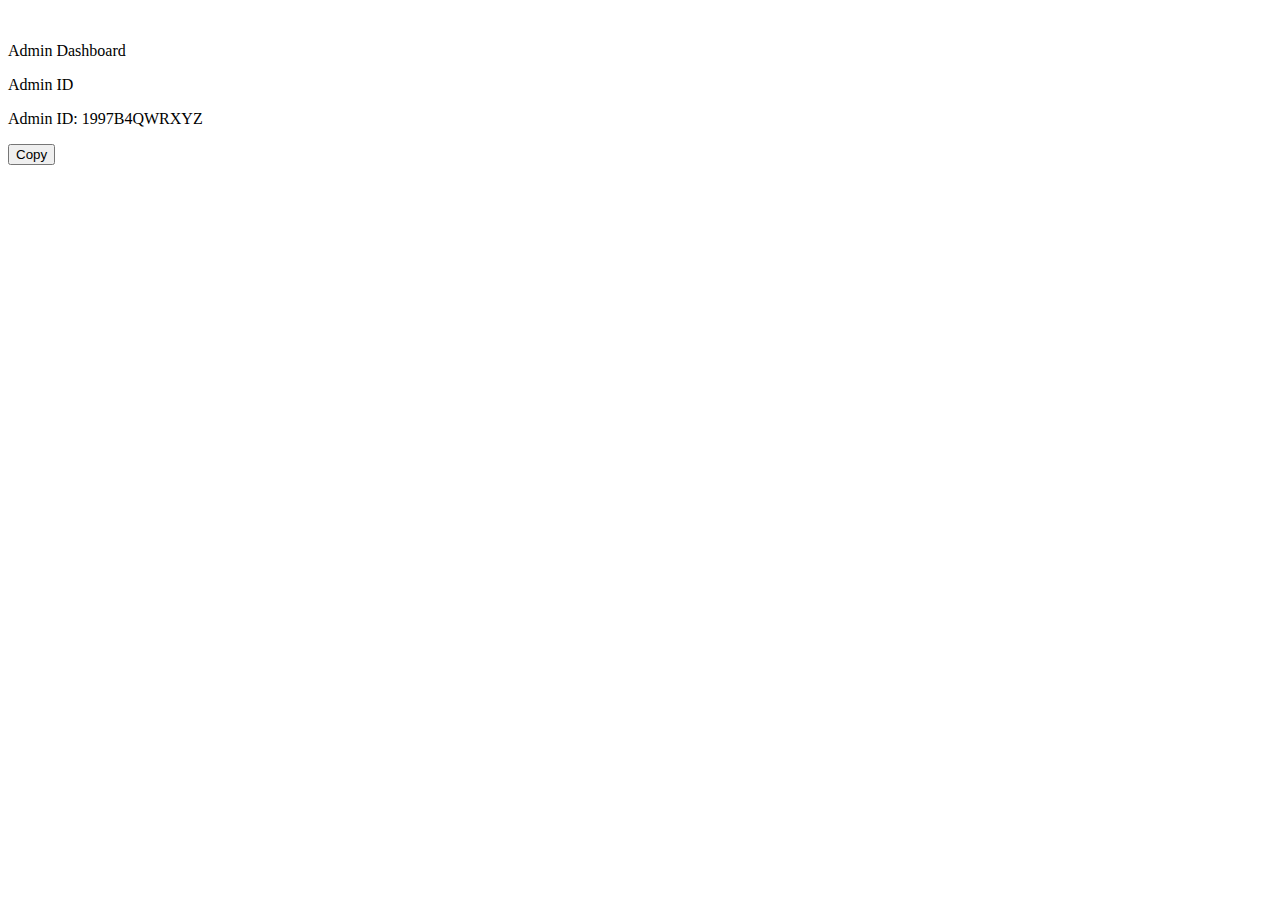
==== pages/adminID.html @ 0ad5baf0 "dfdf" ====
<!DOCTYPE html>
<html lang="en">
  <head>
    <meta charset="UTF-8" />
    <meta name="viewport" content="width=device-width, initial-scale=1.0" />

    <title>Icon - Login</title>
    <link rel="shortcut icon" href="/public/logo.png" type="image/x-icon" />
    <link rel="stylesheet" href="/styles/style.css" />
  </head>
  <body class="min-h-screen">
    <div
      class="bg-green-700 fixed flex justify-center font-semibold items-center text-white w-full h-[66px]"
    >
      <div class="flex-[5]">
        <img src="/public/logo.png" class="w-[80px]" alt="" />
      </div>
      <p>Admin Dashboard</p>
      <div class="flex-[5]"></div>
    </div>
    <div class="h-screen flex justify-center items-center">
      <div
        class="bg-[#ececec] flex flex-col justify-between drop-shadow-lg sm:w-[400px] w-[300px] sm:h-[250px] rounded-xl"
      >
        <div class="flex roboto mt-4 justify-center p-4">
          <p class="text-center sm:text-base text-sm">Admin ID</p>
        </div>

        <div class="flex justify-center">
          <p class="roboto sm:text-base text-sm">Admin ID: 1997B4QWRXYZ</p>
        </div>

        <div class="w-full my-6 flex justify-center">
          <button
            id="go"
            class="w-[130px] hover:bg-green-900 duration-150 p-2.5 text-sm rounded text-white bg-green-800"
          >
            Copy
          </button>
        </div>
      </div>
    </div>
  </body>
  <script>
    const go = document.querySelector("#go");

    go.addEventListener("click", (e) => {
      console.log("vlvkd");
      e.target.innerText = "Copied!";
      setTimeout(() => (e.target.innerText = "Copy"), 900);
      setTimeout(() => (location = "/pages/signup.html"), 1000);
    });
  </script>
</html>
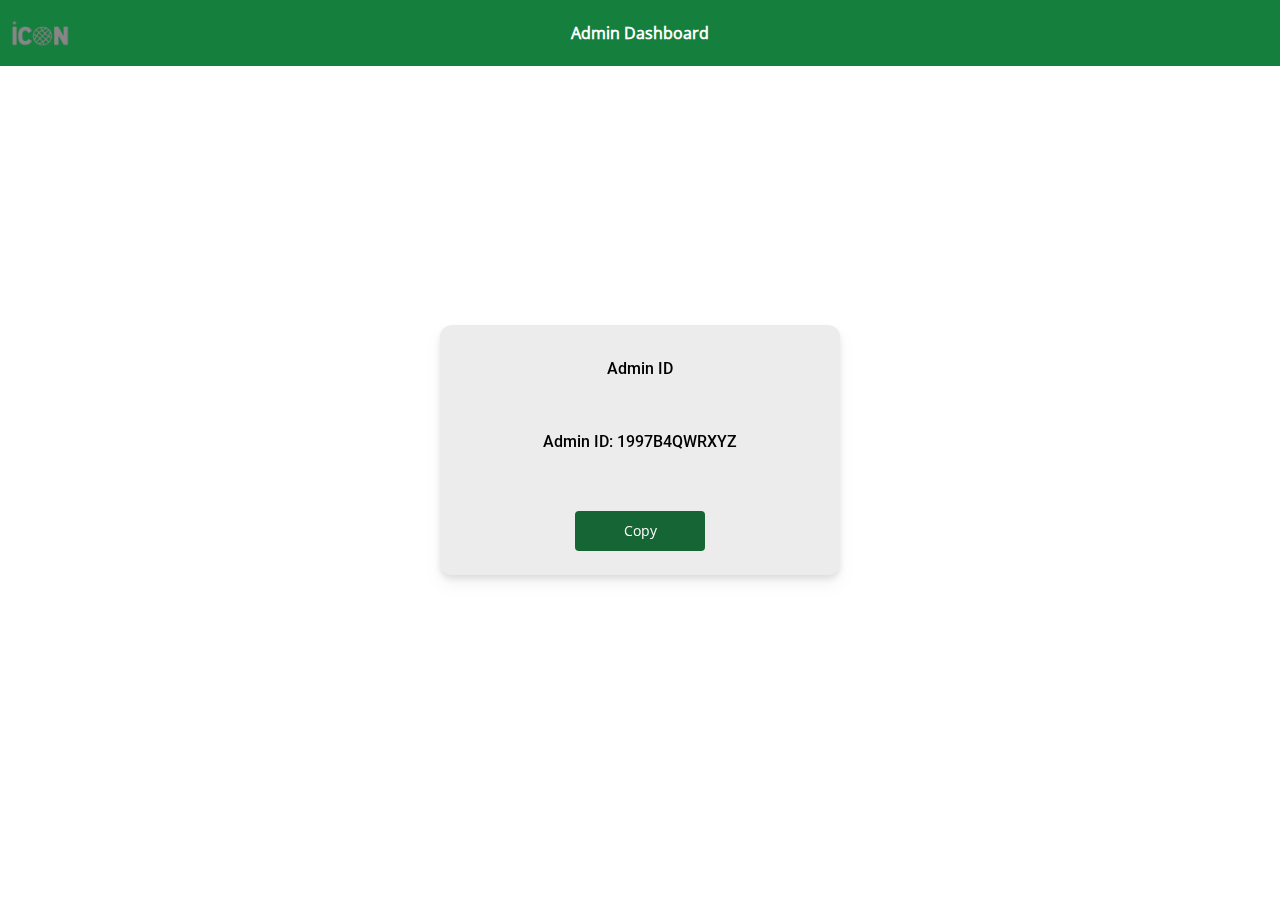
==== commit ade4b4ca: "added icons" ====
--- a/pages/adminID.html
+++ b/pages/adminID.html
@@ -5,7 +5,7 @@
     <meta name="viewport" content="width=device-width, initial-scale=1.0" />
 
     <title>Icon - Login</title>
-    <link rel="shortcut icon" href="/public/logo.png" type="image/x-icon" />
+    <link rel="favicon" href="/logo.png" type="image/x-icon" />
     <link rel="stylesheet" href="/styles/style.css" />
   </head>
   <body class="min-h-screen">
@@ -13,7 +13,7 @@
       class="bg-green-700 fixed flex justify-center font-semibold items-center text-white w-full h-[66px]"
     >
       <div class="flex-[5]">
-        <img src="/public/logo.png" class="w-[80px]" alt="" />
+        <img src=" /logo.png" class="w-[80px]" alt="" />
       </div>
       <p>Admin Dashboard</p>
       <div class="flex-[5]"></div>
--- a/styles/style.css
+++ b/styles/style.css
@@ -0,0 +1,1164 @@
+/*
+! tailwindcss v3.3.2 | MIT License | https://tailwindcss.com
+*/
+
+/*
+1. Prevent padding and border from affecting element width. (https://github.com/mozdevs/cssremedy/issues/4)
+2. Allow adding a border to an element by just adding a border-width. (https://github.com/tailwindcss/tailwindcss/pull/116)
+*/
+
+*,
+::before,
+::after {
+  box-sizing: border-box;
+  /* 1 */
+  border-width: 0;
+  /* 2 */
+  border-style: solid;
+  /* 2 */
+  border-color: #e5e7eb;
+  /* 2 */
+}
+
+::before,
+::after {
+  --tw-content: '';
+}
+
+/*
+1. Use a consistent sensible line-height in all browsers.
+2. Prevent adjustments of font size after orientation changes in iOS.
+3. Use a more readable tab size.
+4. Use the user's configured `sans` font-family by default.
+5. Use the user's configured `sans` font-feature-settings by default.
+6. Use the user's configured `sans` font-variation-settings by default.
+*/
+
+html {
+  line-height: 1.5;
+  /* 1 */
+  -webkit-text-size-adjust: 100%;
+  /* 2 */
+  -moz-tab-size: 4;
+  /* 3 */
+  -o-tab-size: 4;
+     tab-size: 4;
+  /* 3 */
+  font-family: ui-sans-serif, system-ui, -apple-system, BlinkMacSystemFont, "Segoe UI", Roboto, "Helvetica Neue", Arial, "Noto Sans", sans-serif, "Apple Color Emoji", "Segoe UI Emoji", "Segoe UI Symbol", "Noto Color Emoji";
+  /* 4 */
+  font-feature-settings: normal;
+  /* 5 */
+  font-variation-settings: normal;
+  /* 6 */
+}
+
+/*
+1. Remove the margin in all browsers.
+2. Inherit line-height from `html` so users can set them as a class directly on the `html` element.
+*/
+
+body {
+  margin: 0;
+  /* 1 */
+  line-height: inherit;
+  /* 2 */
+}
+
+/*
+1. Add the correct height in Firefox.
+2. Correct the inheritance of border color in Firefox. (https://bugzilla.mozilla.org/show_bug.cgi?id=190655)
+3. Ensure horizontal rules are visible by default.
+*/
+
+hr {
+  height: 0;
+  /* 1 */
+  color: inherit;
+  /* 2 */
+  border-top-width: 1px;
+  /* 3 */
+}
+
+/*
+Add the correct text decoration in Chrome, Edge, and Safari.
+*/
+
+abbr:where([title]) {
+  -webkit-text-decoration: underline dotted;
+          text-decoration: underline dotted;
+}
+
+/*
+Remove the default font size and weight for headings.
+*/
+
+h1,
+h2,
+h3,
+h4,
+h5,
+h6 {
+  font-size: inherit;
+  font-weight: inherit;
+}
+
+/*
+Reset links to optimize for opt-in styling instead of opt-out.
+*/
+
+a {
+  color: inherit;
+  text-decoration: inherit;
+}
+
+/*
+Add the correct font weight in Edge and Safari.
+*/
+
+b,
+strong {
+  font-weight: bolder;
+}
+
+/*
+1. Use the user's configured `mono` font family by default.
+2. Correct the odd `em` font sizing in all browsers.
+*/
+
+code,
+kbd,
+samp,
+pre {
+  font-family: ui-monospace, SFMono-Regular, Menlo, Monaco, Consolas, "Liberation Mono", "Courier New", monospace;
+  /* 1 */
+  font-size: 1em;
+  /* 2 */
+}
+
+/*
+Add the correct font size in all browsers.
+*/
+
+small {
+  font-size: 80%;
+}
+
+/*
+Prevent `sub` and `sup` elements from affecting the line height in all browsers.
+*/
+
+sub,
+sup {
+  font-size: 75%;
+  line-height: 0;
+  position: relative;
+  vertical-align: baseline;
+}
+
+sub {
+  bottom: -0.25em;
+}
+
+sup {
+  top: -0.5em;
+}
+
+/*
+1. Remove text indentation from table contents in Chrome and Safari. (https://bugs.chromium.org/p/chromium/issues/detail?id=999088, https://bugs.webkit.org/show_bug.cgi?id=201297)
+2. Correct table border color inheritance in all Chrome and Safari. (https://bugs.chromium.org/p/chromium/issues/detail?id=935729, https://bugs.webkit.org/show_bug.cgi?id=195016)
+3. Remove gaps between table borders by default.
+*/
+
+table {
+  text-indent: 0;
+  /* 1 */
+  border-color: inherit;
+  /* 2 */
+  border-collapse: collapse;
+  /* 3 */
+}
+
+/*
+1. Change the font styles in all browsers.
+2. Remove the margin in Firefox and Safari.
+3. Remove default padding in all browsers.
+*/
+
+button,
+input,
+optgroup,
+select,
+textarea {
+  font-family: inherit;
+  /* 1 */
+  font-size: 100%;
+  /* 1 */
+  font-weight: inherit;
+  /* 1 */
+  line-height: inherit;
+  /* 1 */
+  color: inherit;
+  /* 1 */
+  margin: 0;
+  /* 2 */
+  padding: 0;
+  /* 3 */
+}
+
+/*
+Remove the inheritance of text transform in Edge and Firefox.
+*/
+
+button,
+select {
+  text-transform: none;
+}
+
+/*
+1. Correct the inability to style clickable types in iOS and Safari.
+2. Remove default button styles.
+*/
+
+button,
+[type='button'],
+[type='reset'],
+[type='submit'] {
+  -webkit-appearance: button;
+  /* 1 */
+  background-color: transparent;
+  /* 2 */
+  background-image: none;
+  /* 2 */
+}
+
+/*
+Use the modern Firefox focus style for all focusable elements.
+*/
+
+:-moz-focusring {
+  outline: auto;
+}
+
+/*
+Remove the additional `:invalid` styles in Firefox. (https://github.com/mozilla/gecko-dev/blob/2f9eacd9d3d995c937b4251a5557d95d494c9be1/layout/style/res/forms.css#L728-L737)
+*/
+
+:-moz-ui-invalid {
+  box-shadow: none;
+}
+
+/*
+Add the correct vertical alignment in Chrome and Firefox.
+*/
+
+progress {
+  vertical-align: baseline;
+}
+
+/*
+Correct the cursor style of increment and decrement buttons in Safari.
+*/
+
+::-webkit-inner-spin-button,
+::-webkit-outer-spin-button {
+  height: auto;
+}
+
+/*
+1. Correct the odd appearance in Chrome and Safari.
+2. Correct the outline style in Safari.
+*/
+
+[type='search'] {
+  -webkit-appearance: textfield;
+  /* 1 */
+  outline-offset: -2px;
+  /* 2 */
+}
+
+/*
+Remove the inner padding in Chrome and Safari on macOS.
+*/
+
+::-webkit-search-decoration {
+  -webkit-appearance: none;
+}
+
+/*
+1. Correct the inability to style clickable types in iOS and Safari.
+2. Change font properties to `inherit` in Safari.
+*/
+
+::-webkit-file-upload-button {
+  -webkit-appearance: button;
+  /* 1 */
+  font: inherit;
+  /* 2 */
+}
+
+/*
+Add the correct display in Chrome and Safari.
+*/
+
+summary {
+  display: list-item;
+}
+
+/*
+Removes the default spacing and border for appropriate elements.
+*/
+
+blockquote,
+dl,
+dd,
+h1,
+h2,
+h3,
+h4,
+h5,
+h6,
+hr,
+figure,
+p,
+pre {
+  margin: 0;
+}
+
+fieldset {
+  margin: 0;
+  padding: 0;
+}
+
+legend {
+  padding: 0;
+}
+
+ol,
+ul,
+menu {
+  list-style: none;
+  margin: 0;
+  padding: 0;
+}
+
+/*
+Prevent resizing textareas horizontally by default.
+*/
+
+textarea {
+  resize: vertical;
+}
+
+/*
+1. Reset the default placeholder opacity in Firefox. (https://github.com/tailwindlabs/tailwindcss/issues/3300)
+2. Set the default placeholder color to the user's configured gray 400 color.
+*/
+
+input::-moz-placeholder, textarea::-moz-placeholder {
+  opacity: 1;
+  /* 1 */
+  color: #9ca3af;
+  /* 2 */
+}
+
+input::placeholder,
+textarea::placeholder {
+  opacity: 1;
+  /* 1 */
+  color: #9ca3af;
+  /* 2 */
+}
+
+/*
+Set the default cursor for buttons.
+*/
+
+button,
+[role="button"] {
+  cursor: pointer;
+}
+
+/*
+Make sure disabled buttons don't get the pointer cursor.
+*/
+
+:disabled {
+  cursor: default;
+}
+
+/*
+1. Make replaced elements `display: block` by default. (https://github.com/mozdevs/cssremedy/issues/14)
+2. Add `vertical-align: middle` to align replaced elements more sensibly by default. (https://github.com/jensimmons/cssremedy/issues/14#issuecomment-634934210)
+   This can trigger a poorly considered lint error in some tools but is included by design.
+*/
+
+img,
+svg,
+video,
+canvas,
+audio,
+iframe,
+embed,
+object {
+  display: block;
+  /* 1 */
+  vertical-align: middle;
+  /* 2 */
+}
+
+/*
+Constrain images and videos to the parent width and preserve their intrinsic aspect ratio. (https://github.com/mozdevs/cssremedy/issues/14)
+*/
+
+img,
+video {
+  max-width: 100%;
+  height: auto;
+}
+
+/* Make elements with the HTML hidden attribute stay hidden by default */
+
+[hidden] {
+  display: none;
+}
+
+*, ::before, ::after {
+  --tw-border-spacing-x: 0;
+  --tw-border-spacing-y: 0;
+  --tw-translate-x: 0;
+  --tw-translate-y: 0;
+  --tw-rotate: 0;
+  --tw-skew-x: 0;
+  --tw-skew-y: 0;
+  --tw-scale-x: 1;
+  --tw-scale-y: 1;
+  --tw-pan-x:  ;
+  --tw-pan-y:  ;
+  --tw-pinch-zoom:  ;
+  --tw-scroll-snap-strictness: proximity;
+  --tw-gradient-from-position:  ;
+  --tw-gradient-via-position:  ;
+  --tw-gradient-to-position:  ;
+  --tw-ordinal:  ;
+  --tw-slashed-zero:  ;
+  --tw-numeric-figure:  ;
+  --tw-numeric-spacing:  ;
+  --tw-numeric-fraction:  ;
+  --tw-ring-inset:  ;
+  --tw-ring-offset-width: 0px;
+  --tw-ring-offset-color: #fff;
+  --tw-ring-color: rgb(59 130 246 / 0.5);
+  --tw-ring-offset-shadow: 0 0 #0000;
+  --tw-ring-shadow: 0 0 #0000;
+  --tw-shadow: 0 0 #0000;
+  --tw-shadow-colored: 0 0 #0000;
+  --tw-blur:  ;
+  --tw-brightness:  ;
+  --tw-contrast:  ;
+  --tw-grayscale:  ;
+  --tw-hue-rotate:  ;
+  --tw-invert:  ;
+  --tw-saturate:  ;
+  --tw-sepia:  ;
+  --tw-drop-shadow:  ;
+  --tw-backdrop-blur:  ;
+  --tw-backdrop-brightness:  ;
+  --tw-backdrop-contrast:  ;
+  --tw-backdrop-grayscale:  ;
+  --tw-backdrop-hue-rotate:  ;
+  --tw-backdrop-invert:  ;
+  --tw-backdrop-opacity:  ;
+  --tw-backdrop-saturate:  ;
+  --tw-backdrop-sepia:  ;
+}
+
+::backdrop {
+  --tw-border-spacing-x: 0;
+  --tw-border-spacing-y: 0;
+  --tw-translate-x: 0;
+  --tw-translate-y: 0;
+  --tw-rotate: 0;
+  --tw-skew-x: 0;
+  --tw-skew-y: 0;
+  --tw-scale-x: 1;
+  --tw-scale-y: 1;
+  --tw-pan-x:  ;
+  --tw-pan-y:  ;
+  --tw-pinch-zoom:  ;
+  --tw-scroll-snap-strictness: proximity;
+  --tw-gradient-from-position:  ;
+  --tw-gradient-via-position:  ;
+  --tw-gradient-to-position:  ;
+  --tw-ordinal:  ;
+  --tw-slashed-zero:  ;
+  --tw-numeric-figure:  ;
+  --tw-numeric-spacing:  ;
+  --tw-numeric-fraction:  ;
+  --tw-ring-inset:  ;
+  --tw-ring-offset-width: 0px;
+  --tw-ring-offset-color: #fff;
+  --tw-ring-color: rgb(59 130 246 / 0.5);
+  --tw-ring-offset-shadow: 0 0 #0000;
+  --tw-ring-shadow: 0 0 #0000;
+  --tw-shadow: 0 0 #0000;
+  --tw-shadow-colored: 0 0 #0000;
+  --tw-blur:  ;
+  --tw-brightness:  ;
+  --tw-contrast:  ;
+  --tw-grayscale:  ;
+  --tw-hue-rotate:  ;
+  --tw-invert:  ;
+  --tw-saturate:  ;
+  --tw-sepia:  ;
+  --tw-drop-shadow:  ;
+  --tw-backdrop-blur:  ;
+  --tw-backdrop-brightness:  ;
+  --tw-backdrop-contrast:  ;
+  --tw-backdrop-grayscale:  ;
+  --tw-backdrop-hue-rotate:  ;
+  --tw-backdrop-invert:  ;
+  --tw-backdrop-opacity:  ;
+  --tw-backdrop-saturate:  ;
+  --tw-backdrop-sepia:  ;
+}
+
+.fixed {
+  position: fixed;
+}
+
+.sticky {
+  position: sticky;
+}
+
+.bottom-0 {
+  bottom: 0px;
+}
+
+.top-0 {
+  top: 0px;
+}
+
+.top-full {
+  top: 100%;
+}
+
+.my-10 {
+  margin-top: 2.5rem;
+  margin-bottom: 2.5rem;
+}
+
+.my-4 {
+  margin-top: 1rem;
+  margin-bottom: 1rem;
+}
+
+.my-6 {
+  margin-top: 1.5rem;
+  margin-bottom: 1.5rem;
+}
+
+.my-7 {
+  margin-top: 1.75rem;
+  margin-bottom: 1.75rem;
+}
+
+.mt-4 {
+  margin-top: 1rem;
+}
+
+.mt-5 {
+  margin-top: 1.25rem;
+}
+
+.mt-\[2\.3em\] {
+  margin-top: 2.3em;
+}
+
+.flex {
+  display: flex;
+}
+
+.hidden {
+  display: none;
+}
+
+.h-\[100px\] {
+  height: 100px;
+}
+
+.h-\[150px\] {
+  height: 150px;
+}
+
+.h-\[380px\] {
+  height: 380px;
+}
+
+.h-\[45px\] {
+  height: 45px;
+}
+
+.h-\[66px\] {
+  height: 66px;
+}
+
+.h-auto {
+  height: auto;
+}
+
+.h-full {
+  height: 100%;
+}
+
+.h-screen {
+  height: 100vh;
+}
+
+.min-h-screen {
+  min-height: 100vh;
+}
+
+.w-\[130px\] {
+  width: 130px;
+}
+
+.w-\[150px\] {
+  width: 150px;
+}
+
+.w-\[20px\] {
+  width: 20px;
+}
+
+.w-\[300px\] {
+  width: 300px;
+}
+
+.w-\[30px\] {
+  width: 30px;
+}
+
+.w-\[400px\] {
+  width: 400px;
+}
+
+.w-\[60px\] {
+  width: 60px;
+}
+
+.w-\[80\%\] {
+  width: 80%;
+}
+
+.w-\[90\%\] {
+  width: 90%;
+}
+
+.w-full {
+  width: 100%;
+}
+
+.w-\[80px\] {
+  width: 80px;
+}
+
+.flex-\[5\] {
+  flex: 5;
+}
+
+.flex-grow {
+  flex-grow: 1;
+}
+
+.resize-none {
+  resize: none;
+}
+
+.flex-row {
+  flex-direction: row;
+}
+
+.flex-row-reverse {
+  flex-direction: row-reverse;
+}
+
+.flex-col {
+  flex-direction: column;
+}
+
+.items-start {
+  align-items: flex-start;
+}
+
+.items-center {
+  align-items: center;
+}
+
+.justify-end {
+  justify-content: flex-end;
+}
+
+.justify-center {
+  justify-content: center;
+}
+
+.justify-between {
+  justify-content: space-between;
+}
+
+.space-x-2 > :not([hidden]) ~ :not([hidden]) {
+  --tw-space-x-reverse: 0;
+  margin-right: calc(0.5rem * var(--tw-space-x-reverse));
+  margin-left: calc(0.5rem * calc(1 - var(--tw-space-x-reverse)));
+}
+
+.space-x-3 > :not([hidden]) ~ :not([hidden]) {
+  --tw-space-x-reverse: 0;
+  margin-right: calc(0.75rem * var(--tw-space-x-reverse));
+  margin-left: calc(0.75rem * calc(1 - var(--tw-space-x-reverse)));
+}
+
+.space-y-0 > :not([hidden]) ~ :not([hidden]) {
+  --tw-space-y-reverse: 0;
+  margin-top: calc(0px * calc(1 - var(--tw-space-y-reverse)));
+  margin-bottom: calc(0px * var(--tw-space-y-reverse));
+}
+
+.space-y-0\.5 > :not([hidden]) ~ :not([hidden]) {
+  --tw-space-y-reverse: 0;
+  margin-top: calc(0.125rem * calc(1 - var(--tw-space-y-reverse)));
+  margin-bottom: calc(0.125rem * var(--tw-space-y-reverse));
+}
+
+.space-y-2 > :not([hidden]) ~ :not([hidden]) {
+  --tw-space-y-reverse: 0;
+  margin-top: calc(0.5rem * calc(1 - var(--tw-space-y-reverse)));
+  margin-bottom: calc(0.5rem * var(--tw-space-y-reverse));
+}
+
+.space-y-3 > :not([hidden]) ~ :not([hidden]) {
+  --tw-space-y-reverse: 0;
+  margin-top: calc(0.75rem * calc(1 - var(--tw-space-y-reverse)));
+  margin-bottom: calc(0.75rem * var(--tw-space-y-reverse));
+}
+
+.space-y-4 > :not([hidden]) ~ :not([hidden]) {
+  --tw-space-y-reverse: 0;
+  margin-top: calc(1rem * calc(1 - var(--tw-space-y-reverse)));
+  margin-bottom: calc(1rem * var(--tw-space-y-reverse));
+}
+
+.space-y-5 > :not([hidden]) ~ :not([hidden]) {
+  --tw-space-y-reverse: 0;
+  margin-top: calc(1.25rem * calc(1 - var(--tw-space-y-reverse)));
+  margin-bottom: calc(1.25rem * var(--tw-space-y-reverse));
+}
+
+.space-x-reverse > :not([hidden]) ~ :not([hidden]) {
+  --tw-space-x-reverse: 1;
+}
+
+.rounded {
+  border-radius: 0.25rem;
+}
+
+.rounded-lg {
+  border-radius: 0.5rem;
+}
+
+.rounded-md {
+  border-radius: 0.375rem;
+}
+
+.rounded-xl {
+  border-radius: 0.75rem;
+}
+
+.border-2 {
+  border-width: 2px;
+}
+
+.border-\[1\.2px\] {
+  border-width: 1.2px;
+}
+
+.border-l-2 {
+  border-left-width: 2px;
+}
+
+.border-gray-300 {
+  --tw-border-opacity: 1;
+  border-color: rgb(209 213 219 / var(--tw-border-opacity));
+}
+
+.border-gray-400 {
+  --tw-border-opacity: 1;
+  border-color: rgb(156 163 175 / var(--tw-border-opacity));
+}
+
+.bg-\[\#0b5200\] {
+  --tw-bg-opacity: 1;
+  background-color: rgb(11 82 0 / var(--tw-bg-opacity));
+}
+
+.bg-\[\#ececec\] {
+  --tw-bg-opacity: 1;
+  background-color: rgb(236 236 236 / var(--tw-bg-opacity));
+}
+
+.bg-gray-200 {
+  --tw-bg-opacity: 1;
+  background-color: rgb(229 231 235 / var(--tw-bg-opacity));
+}
+
+.bg-green-700 {
+  --tw-bg-opacity: 1;
+  background-color: rgb(21 128 61 / var(--tw-bg-opacity));
+}
+
+.bg-green-800 {
+  --tw-bg-opacity: 1;
+  background-color: rgb(22 101 52 / var(--tw-bg-opacity));
+}
+
+.bg-green-900 {
+  --tw-bg-opacity: 1;
+  background-color: rgb(20 83 45 / var(--tw-bg-opacity));
+}
+
+.bg-transparent {
+  background-color: transparent;
+}
+
+.p-2 {
+  padding: 0.5rem;
+}
+
+.p-2\.5 {
+  padding: 0.625rem;
+}
+
+.p-3 {
+  padding: 0.75rem;
+}
+
+.p-4 {
+  padding: 1rem;
+}
+
+.px-12 {
+  padding-left: 3rem;
+  padding-right: 3rem;
+}
+
+.px-3 {
+  padding-left: 0.75rem;
+  padding-right: 0.75rem;
+}
+
+.px-4 {
+  padding-left: 1rem;
+  padding-right: 1rem;
+}
+
+.py-3 {
+  padding-top: 0.75rem;
+  padding-bottom: 0.75rem;
+}
+
+.py-5 {
+  padding-top: 1.25rem;
+  padding-bottom: 1.25rem;
+}
+
+.pb-10 {
+  padding-bottom: 2.5rem;
+}
+
+.pt-3 {
+  padding-top: 0.75rem;
+}
+
+.text-center {
+  text-align: center;
+}
+
+.text-justify {
+  text-align: justify;
+}
+
+.text-lg {
+  font-size: 1.125rem;
+  line-height: 1.75rem;
+}
+
+.text-sm {
+  font-size: 0.875rem;
+  line-height: 1.25rem;
+}
+
+.text-xs {
+  font-size: 0.75rem;
+  line-height: 1rem;
+}
+
+.font-bold {
+  font-weight: 700;
+}
+
+.font-semibold {
+  font-weight: 600;
+}
+
+.text-gray-500 {
+  --tw-text-opacity: 1;
+  color: rgb(107 114 128 / var(--tw-text-opacity));
+}
+
+.text-white {
+  --tw-text-opacity: 1;
+  color: rgb(255 255 255 / var(--tw-text-opacity));
+}
+
+.outline-none {
+  outline: 2px solid transparent;
+  outline-offset: 2px;
+}
+
+.drop-shadow-lg {
+  --tw-drop-shadow: drop-shadow(0 10px 8px rgb(0 0 0 / 0.04)) drop-shadow(0 4px 3px rgb(0 0 0 / 0.1));
+  filter: var(--tw-blur) var(--tw-brightness) var(--tw-contrast) var(--tw-grayscale) var(--tw-hue-rotate) var(--tw-invert) var(--tw-saturate) var(--tw-sepia) var(--tw-drop-shadow);
+}
+
+.duration-150 {
+  transition-duration: 150ms;
+}
+
+@font-face {
+  font-family: "opensans";
+
+  src: url(OpenSans-Regular.ttf);
+}
+
+@font-face {
+  font-family: roboto-medium;
+
+  src: url(Roboto-Medium.ttf);
+}
+
+body {
+  font-family: "opensans" !important;
+  width: 100%;
+  overflow-x: hidden;
+}
+
+.cursive {
+  font-family: "alison-cursive";
+}
+
+@media (min-width: 640px) {
+  .box:nth-child(1) {
+    background: url(./reels/Ghana.jpg);
+    background-position: center;
+    box-shadow: 2px 2px 10px black;
+    transform: translateX(-10em) rotateY(-30deg);
+    background-repeat: no-repeat;
+    background-size: contain;
+  }
+
+  .box:nth-child(2) {
+    background: url(./reels/Haiti.jpg);
+    background-position: center;
+    box-shadow: 2px 2px 10px black;
+    transform: translateX(2em) rotateY(-30deg);
+    background-repeat: no-repeat;
+    background-size: contain;
+  }
+
+  .box:nth-child(3) {
+    background: url(./reels/Ghana.jpg);
+    background-position: center;
+    box-shadow: 2px 2px 10px black;
+    transform: translateX(14em) rotateY(25deg);
+    background-repeat: no-repeat;
+    background-size: contain;
+  }
+
+  .box:nth-child(4) {
+    background: url(./reels/Rwanda.jpg);
+    background-position: center;
+    box-shadow: 2px 2px 10px black;
+    transform: translateX(25em) rotateY(25deg);
+    background-repeat: no-repeat;
+    background-size: contain;
+  }
+}
+
+.services {
+  background-image: url(./feature_bg.jpeg);
+  background-size: cover;
+}
+
+.roboto {
+  font-family: roboto-medium;
+}
+
+.opensans {
+  font-family: "opensans";
+}
+
+#cutout::after {
+  content: "";
+  position: absolute;
+  z-index: 2;
+  border-bottom: 4px solid #c9c9c9;
+  border-left: 4px solid #c9c9c9;
+  width: 50px;
+  height: 50px;
+  border-radius: 50%;
+  right: 0;
+  transform: translateX(40%) rotateZ(45deg);
+  top: -25px;
+  background: #fff;
+}
+
+#cutout::before {
+  content: "";
+  position: absolute;
+  z-index: 2;
+  border-top: 4px solid #c9c9c9;
+  border-right: 4px solid #c9c9c9;
+  width: 50px;
+  height: 50px;
+  border-radius: 50%;
+  left: 0;
+  transform: translateX(-40%) rotateZ(45deg);
+  top: -25px;
+  background: #fff;
+}
+
+.hover\:bg-green-900:hover {
+  --tw-bg-opacity: 1;
+  background-color: rgb(20 83 45 / var(--tw-bg-opacity));
+}
+
+.hover\:bg-green-950:hover {
+  --tw-bg-opacity: 1;
+  background-color: rgb(5 46 22 / var(--tw-bg-opacity));
+}
+
+@media (min-width: 640px) {
+  .sm\:fixed {
+    position: fixed;
+  }
+
+  .sm\:m-3 {
+    margin: 0.75rem;
+  }
+
+  .sm\:mx-5 {
+    margin-left: 1.25rem;
+    margin-right: 1.25rem;
+  }
+
+  .sm\:my-10 {
+    margin-top: 2.5rem;
+    margin-bottom: 2.5rem;
+  }
+
+  .sm\:mt-4 {
+    margin-top: 1rem;
+  }
+
+  .sm\:block {
+    display: block;
+  }
+
+  .sm\:flex {
+    display: flex;
+  }
+
+  .sm\:h-\[129px\] {
+    height: 129px;
+  }
+
+  .sm\:h-\[250px\] {
+    height: 250px;
+  }
+
+  .sm\:h-\[450px\] {
+    height: 450px;
+  }
+
+  .sm\:h-\[66px\] {
+    height: 66px;
+  }
+
+  .sm\:h-\[80\%\] {
+    height: 80%;
+  }
+
+  .sm\:w-\[100\%\] {
+    width: 100%;
+  }
+
+  .sm\:w-\[400px\] {
+    width: 400px;
+  }
+
+  .sm\:w-\[70\%\] {
+    width: 70%;
+  }
+
+  .sm\:w-\[80\%\] {
+    width: 80%;
+  }
+
+  .sm\:flex-grow-\[3\] {
+    flex-grow: 3;
+  }
+
+  .sm\:flex-grow-\[5\] {
+    flex-grow: 5;
+  }
+
+  .sm\:flex-row {
+    flex-direction: row;
+  }
+
+  .sm\:flex-col {
+    flex-direction: column;
+  }
+
+  .sm\:space-x-4 > :not([hidden]) ~ :not([hidden]) {
+    --tw-space-x-reverse: 0;
+    margin-right: calc(1rem * var(--tw-space-x-reverse));
+    margin-left: calc(1rem * calc(1 - var(--tw-space-x-reverse)));
+  }
+
+  .sm\:space-x-6 > :not([hidden]) ~ :not([hidden]) {
+    --tw-space-x-reverse: 0;
+    margin-right: calc(1.5rem * var(--tw-space-x-reverse));
+    margin-left: calc(1.5rem * calc(1 - var(--tw-space-x-reverse)));
+  }
+
+  .sm\:space-y-3 > :not([hidden]) ~ :not([hidden]) {
+    --tw-space-y-reverse: 0;
+    margin-top: calc(0.75rem * calc(1 - var(--tw-space-y-reverse)));
+    margin-bottom: calc(0.75rem * var(--tw-space-y-reverse));
+  }
+
+  .sm\:py-0 {
+    padding-top: 0px;
+    padding-bottom: 0px;
+  }
+
+  .sm\:pl-14 {
+    padding-left: 3.5rem;
+  }
+
+  .sm\:text-base {
+    font-size: 1rem;
+    line-height: 1.5rem;
+  }
+}
